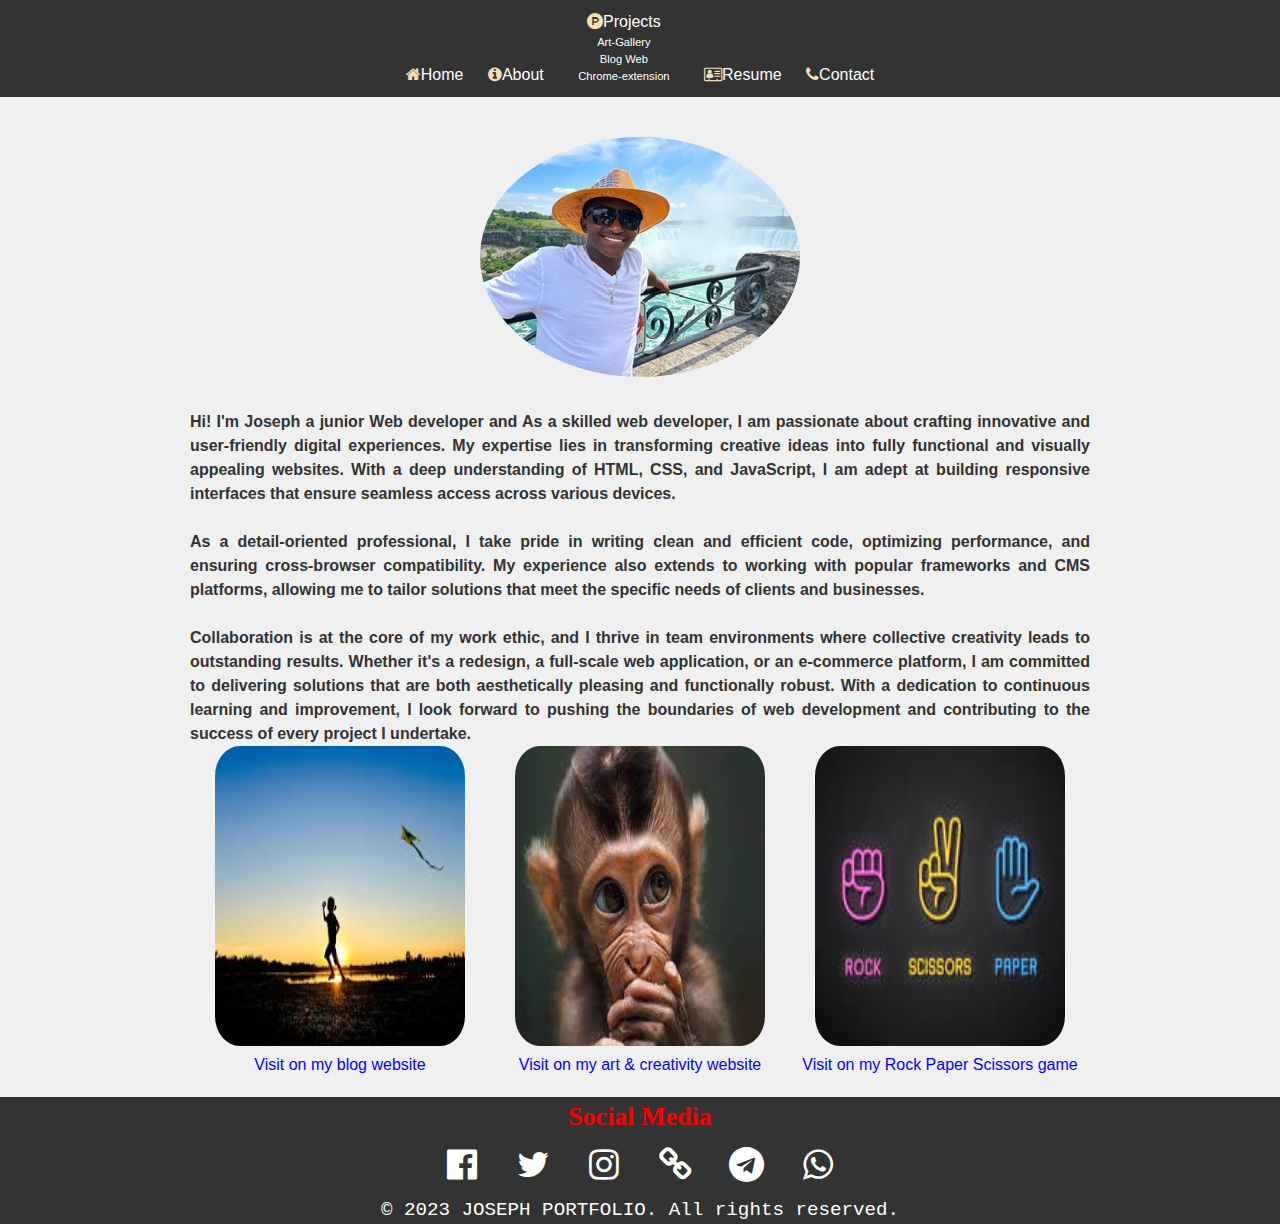
==== index.html @ 6ce1bfdc "commit changes" ====
<!DOCTYPE html>
<html lang="en">
<head>
  <meta charset="UTF-8">
  <meta name="viewport" content="width=device-width, initial-scale=1.0">
  <link rel="stylesheet" href="https://cdnjs.cloudflare.com/ajax/libs/font-awesome/4.7.0/css/font-awesome.min.css">
  <script src="javascript.js" defer></script>
  <link rel="stylesheet" href="style.css">
  <title>PORTFOLIO WEBSITE</title>
</head>
<body>
  <header>
    <nav class="navbar">
      <div class="navbar-toggle" onclick="toggleMenu()">
        <div class="bar"></div>
        <div class="bar"></div>
        <div class="bar"></div>
      </div>
      <ul class="navbar-menu" id="menu">
        <li class="menu"><a href="#"><i class="fa fa-home" style="color: wheat;"></i>Home</a></li>
        <li class="menu"><a href="about.html"><i class="fa fa-info-circle" style="color: wheat;"></i>About</a></li>
        <li class="menu"><a href="#"><i class="fa fa-product-hunt" style="color: wheat;"></i>Projects</a>
            <ul class="sub-menu">
              <li><a href="https://developernjoroge.github.io/Responsive-Art-Gallery/">Art-Gallery</a></li>
              <li><a href="https://developernjoroge.github.io/BLOG/">Blog Web</a></li>
              <li><a href="https://developernjoroge.github.io/Daily-Planner-chrome-extension/">Chrome-extension</a></li>
            </ul>
        </li>
        <li class="menu"><a href="resume.html"><i class="fa fa-address-card-o" style="color: wheat;"></i>Resume</a></li>
        <li class="menu"><a href="contact.html"><i class="fa fa-phone" style="color: wheat;"></i>Contact</a></li>
      </ul>
    </nav>
  </header>
  <main>
    <div class="container-content">
      <h1 class="img">
        <img src="image.jpeg" alt="" style="margin: 10px; padding: 10px; border-radius: 90%;">
      </h1>
      <h2>
        Hi! I'm Joseph a junior Web developer and As a skilled web developer, I am passionate about crafting innovative and user-friendly digital experiences. My expertise lies in transforming creative ideas into fully functional and visually appealing websites. With a deep understanding of HTML, CSS, and JavaScript, I am adept at building responsive interfaces that ensure seamless access across various devices.
        <br><br>
        As a detail-oriented professional, I take pride in writing clean and efficient code, optimizing performance, and ensuring cross-browser compatibility. My experience also extends to working with popular frameworks and CMS platforms, allowing me to tailor solutions that meet the specific needs of clients and businesses.
        <br><br>
        Collaboration is at the core of my work ethic, and I thrive in team environments where collective creativity leads to outstanding results. Whether it's a redesign, a full-scale web application, or an e-commerce platform, I am committed to delivering solutions that are both aesthetically pleasing and functionally robust. With a dedication to continuous learning and improvement, I look forward to pushing the boundaries of web development and contributing to the success of every project I undertake.        
      </h2>
    <section class="gallery">
      <article class="photo-card">
        <figure>
          <a href="https://developernjoroge.github.io/BLOG/" target="_blank"><img src="image-1.jpg" alt=""></a>
          <p style="color: blue;">Visit on my blog website</p>
        </figure>
      </article>

      <article class="photo-card">
        <figure>
          <a href="https://developernjoroge.github.io/Responsive-Art-Gallery/" target="_blank"><img src="pic-4.jpg" alt=""></a>
          <p style="color: blue;">Visit on my art & creativity website</p>
        </figure>
      </article>

      <article class="photo-card">
        <figure>
          <a href="https://developernjoroge.github.io/Rock-paper-Scissors-/" target="_blank"><img src="images (1).jpg" alt=""></a>
          <p style="color: blue;">Visit on my Rock Paper Scissors game</p>
        </figure>
      </article> 
    </section>
    </div>
  </main>
   <footer class="footer">
      <div class="social-media">
        <h1>Social Media</h1> 
        <ul>
          <a href="https://www.facebook.com/" target="_blank"><i class="fa fa-facebook-official"></i></a>
          <a href="https://www.twitter.com/" target="_blank"><i class="fa fa-twitter"></i></a>
          <a href="https://www.instagram.com/" target="_blank"><i class="fa fa-instagram"></i></a>
          <a href="https://www.linkedIn.com/" target="_blank"><i class="fa fa-link"></i></a>
          <a href="https://www.telegram-messenger.com/" target="_blank"><i class="fa fa-telegram"></i></a>
          <a href="https://www.WhatsApp.com/" target="_blank"><i class="fa fa-whatsapp"></i></a>
        </ul>
      </div> 
      <p style="color: white;  font-size: 1.2rem; font-family: 'Courier New', Courier, monospace;">&copy; 2023 JOSEPH PORTFOLIO. All rights reserved.</p>  
  </footer> 
</body>
</html>
---- style.css ----
* {
  margin: 0;
  padding: 0;
}

body {
  font-family: Arial, sans-serif;
  background-color: #f0f0f0;
  color: #333;
  line-height: 1.5;
  width: 100%;
}


header {
  background-color: #333;
  padding: 10px;
  color: #fff;
}

nav ul {
  list-style-type: none;
  text-align: center;
}

nav ul li {
  display: inline-block;
  margin: 0 10px;
}

nav ul li a {
  text-decoration: none;
  color: #fff;
}

nav ul li a:hover{
  transform: scale(1.25);
  color: red;
	font-size: 15px;
}

.navbar-toggle {
  display: none;
  cursor: pointer;
}

.bar {
  width: 25px;
  height: 2px;
  background-color: #fff;
  margin: 5px 0;
}

@media (max-width: 768px) {
  .navbar-toggle {
    display: block;
  }
  
  .navbar-menu {
    display: none;
    flex-direction: column;
    align-items: flex-start;
    background-color: #333;
		;
    padding: 10px;
    margin-top: 10px;
  }
  
  .navbar-menu li {
    margin-right: 0;
    margin-bottom: 10px;
  }
  
  .navbar-menu li a {
    display: block;
  }
	
}

.img{
	text-align: center;
}

h2{
	text-align: justify;
	font-size: 1rem;
}

.container-content{
	max-width: 900px;
	margin: 0 auto;
	padding: 20px;
}

.container {
	max-width: 600px;
	margin: 0 auto;
	padding: 20px;
}

form {
	margin-bottom: 20px;
}

label {
	display: block;
	margin-bottom: 10px;
}

.gallery {
  display: grid;
  grid-template-columns: repeat(auto-fit, minmax(300px, 1fr));
  justify-content: center;
  cursor: pointer;
}

.photo-card {
  flex: 1;
  text-align: center;
  transition: transform 0.3s ease-in-out;
}

.photo-card img{
  width: 250px;
  height: 300px;
  border-radius: 10%;
}

.photo-card:hover {
  transform: scale(1.03);
}

input,
textarea {
	width: 100%;
	padding: 10px;
	margin-bottom: 10px;
}

button {
	background-color: #333;
	color: red;
	padding: 10px 20px;
	border: none;
	cursor: pointer;
}

button:hover {
	background-color: #555;
}

.footer{
	width: 100%;
	position: absolute;
	background-color: #333;
	font-size: 13px;
	color: #ff0000;
	font-family: cursive;
	text-align: center;
}

.social-media a{
	height: 40px;
	width: 48px;
	display: inline-block;
	background-color: transparent;
	text-align: center;
	line-height: 40px;
	color: white;
	transition: all 0.3s;
	margin: 10px 10px 10px 10px;
	border-radius: 50%;
	font-size: 35px;
}
.social-media a i:hover{
	color: wheat;
	transform: scale(1.25);
	background-color: red;
	border-radius: 50%;
}


.sub-menu li {
  display: block;
  font-size: 0.7rem;
}
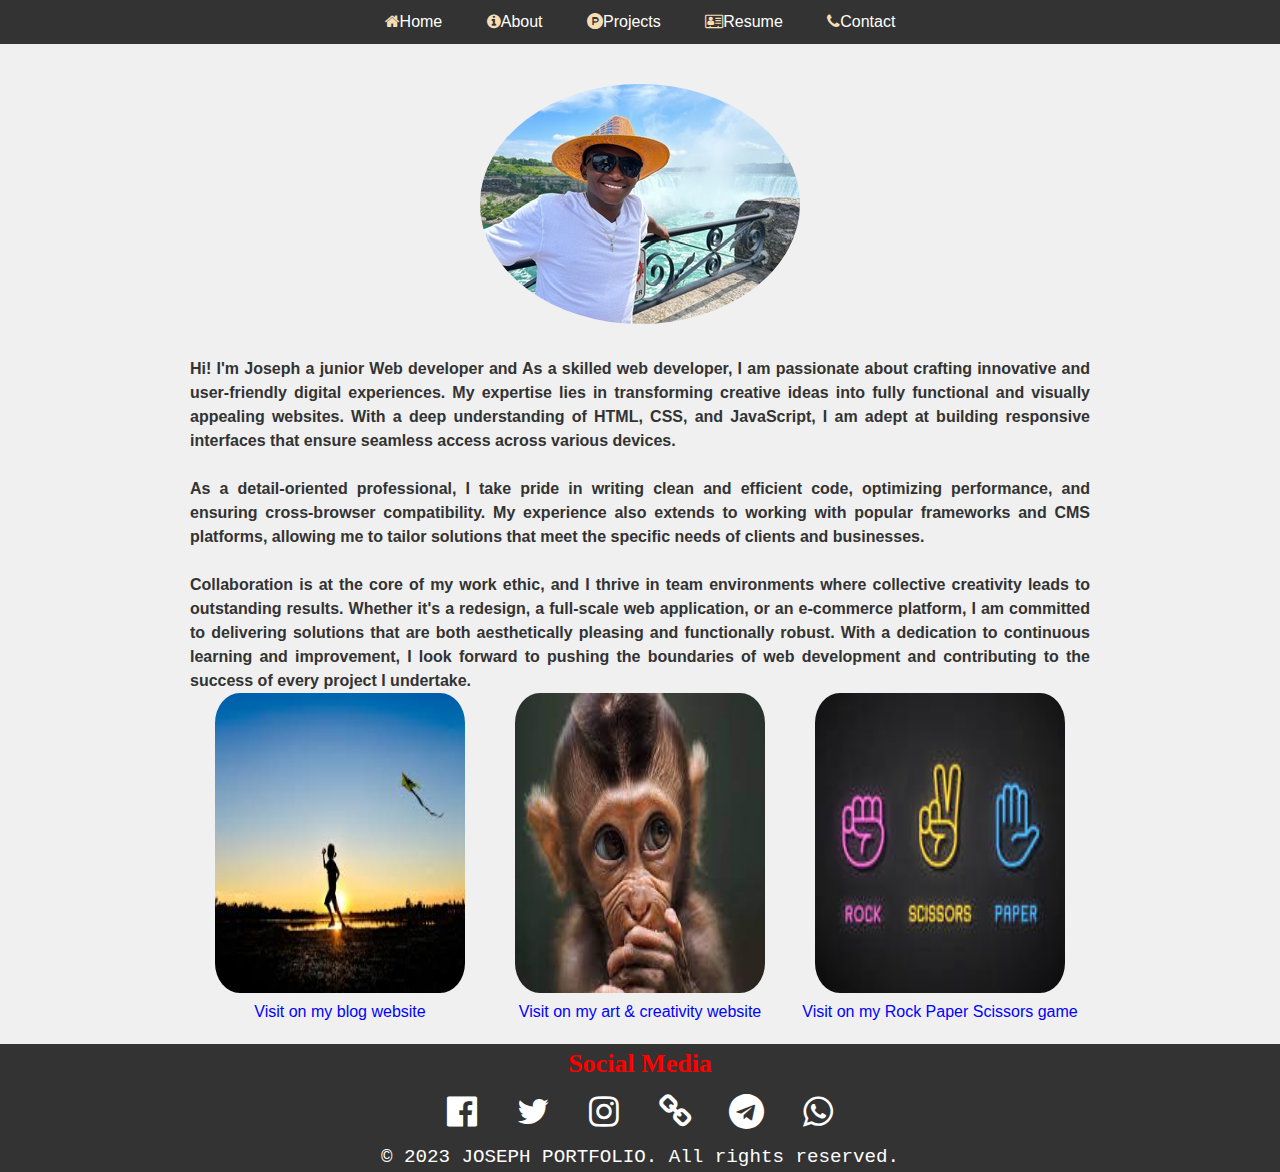
==== commit c5047121: "commit changes" ====
--- a/index.html
+++ b/index.html
@@ -20,11 +20,13 @@
         <li class="menu"><a href="#"><i class="fa fa-home" style="color: wheat;"></i>Home</a></li>
         <li class="menu"><a href="about.html"><i class="fa fa-info-circle" style="color: wheat;"></i>About</a></li>
         <li class="menu"><a href="#"><i class="fa fa-product-hunt" style="color: wheat;"></i>Projects</a>
-            <ul class="sub-menu">
+          <div class="sub-menu">
+            <ul>
               <li><a href="https://developernjoroge.github.io/Responsive-Art-Gallery/">Art-Gallery</a></li>
               <li><a href="https://developernjoroge.github.io/BLOG/">Blog Web</a></li>
               <li><a href="https://developernjoroge.github.io/Daily-Planner-chrome-extension/">Chrome-extension</a></li>
             </ul>
+          </div>
         </li>
         <li class="menu"><a href="resume.html"><i class="fa fa-address-card-o" style="color: wheat;"></i>Resume</a></li>
         <li class="menu"><a href="contact.html"><i class="fa fa-phone" style="color: wheat;"></i>Contact</a></li>
--- a/style.css
+++ b/style.css
@@ -25,7 +25,7 @@
 
 nav ul li {
   display: inline-block;
-  margin: 0 10px;
+  margin: 0 20px;
 }
 
 nav ul li a {
@@ -37,6 +37,30 @@
   transform: scale(1.25);
   color: red;
 	font-size: 15px;
+}
+
+.sub-menu{
+  display: none;
+}
+
+nav ul li:hover .sub-menu{
+  display: block;
+  position: absolute;
+  background-color: #333;
+}
+
+nav ul li:hover .sub-menu ul li{
+  display: block;
+  font-size: 0.8rem;
+  transform: scale(0.9);
+  width: 95px;
+  margin: 15px;
+  text-align: left;
+  border-bottom: 1px dotted #fff;
+}
+
+nav ul li:hover .sub-menu ul li:last-child{
+  border-bottom: none;
 }
 
 .navbar-toggle {
@@ -177,10 +201,4 @@
 	transform: scale(1.25);
 	background-color: red;
 	border-radius: 50%;
-}
-
-
-.sub-menu li {
-  display: block;
-  font-size: 0.7rem;
 }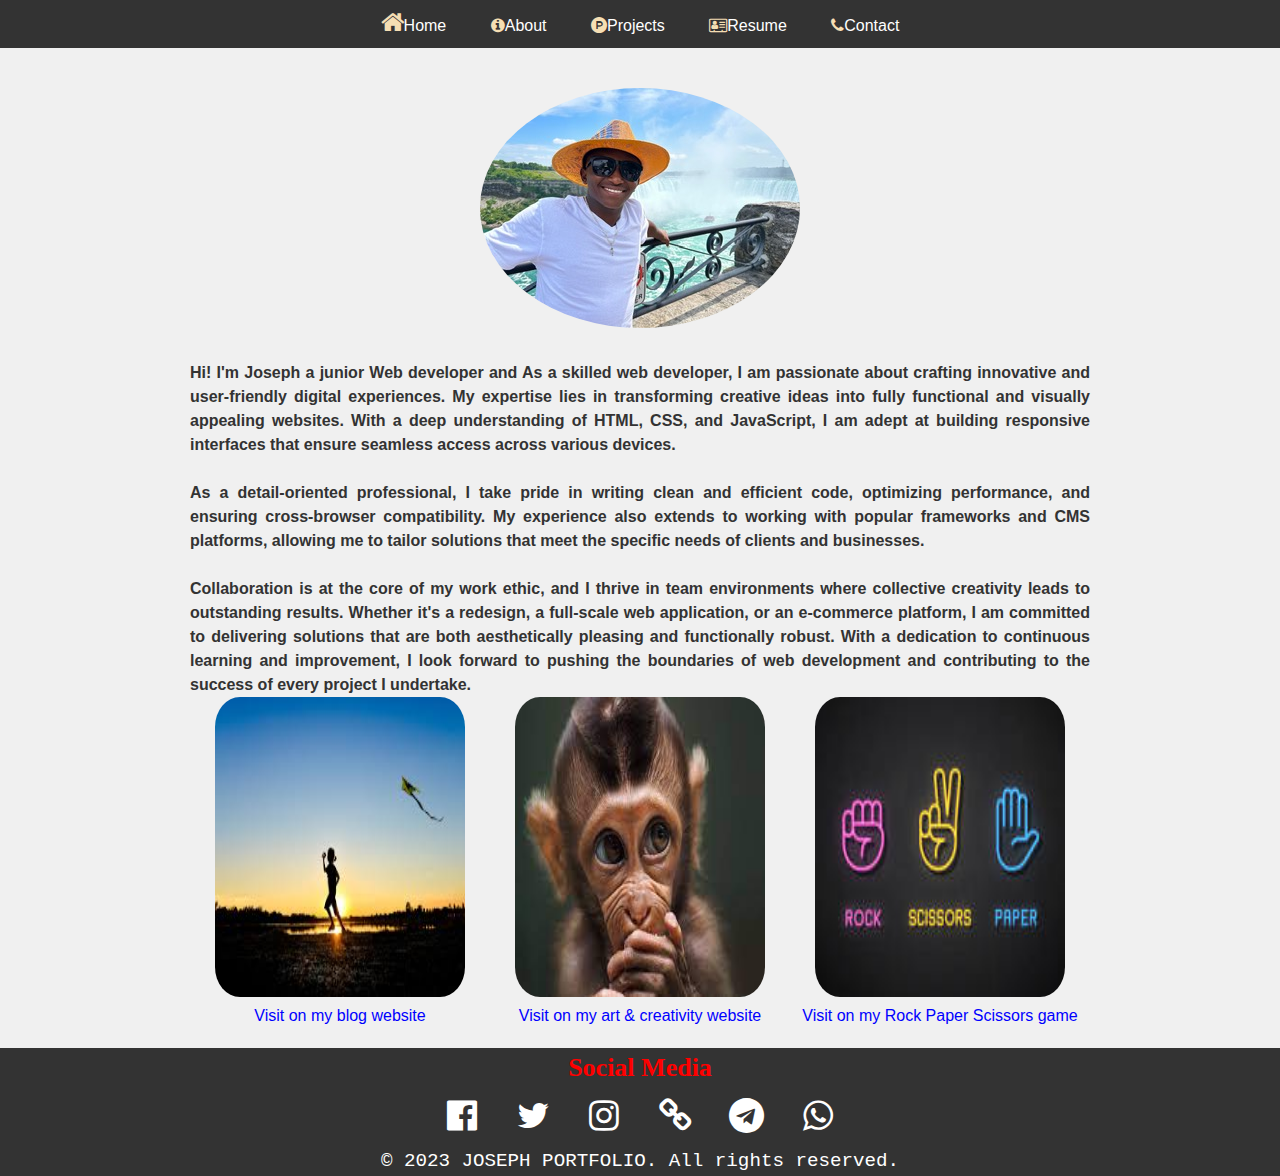
==== commit cd2dc8ad: "commit changes" ====
--- a/index.html
+++ b/index.html
@@ -17,7 +17,7 @@
         <div class="bar"></div>
       </div>
       <ul class="navbar-menu" id="menu">
-        <li class="menu"><a href="#"><i class="fa fa-home" style="color: wheat;"></i>Home</a></li>
+        <li class="menu"><a href="#"><i class="fa fa-home" style="color: wheat; font-size: 25px;"></i>Home</a></li>
         <li class="menu"><a href="about.html"><i class="fa fa-info-circle" style="color: wheat;"></i>About</a></li>
         <li class="menu"><a href="#"><i class="fa fa-product-hunt" style="color: wheat;"></i>Projects</a>
           <div class="sub-menu">
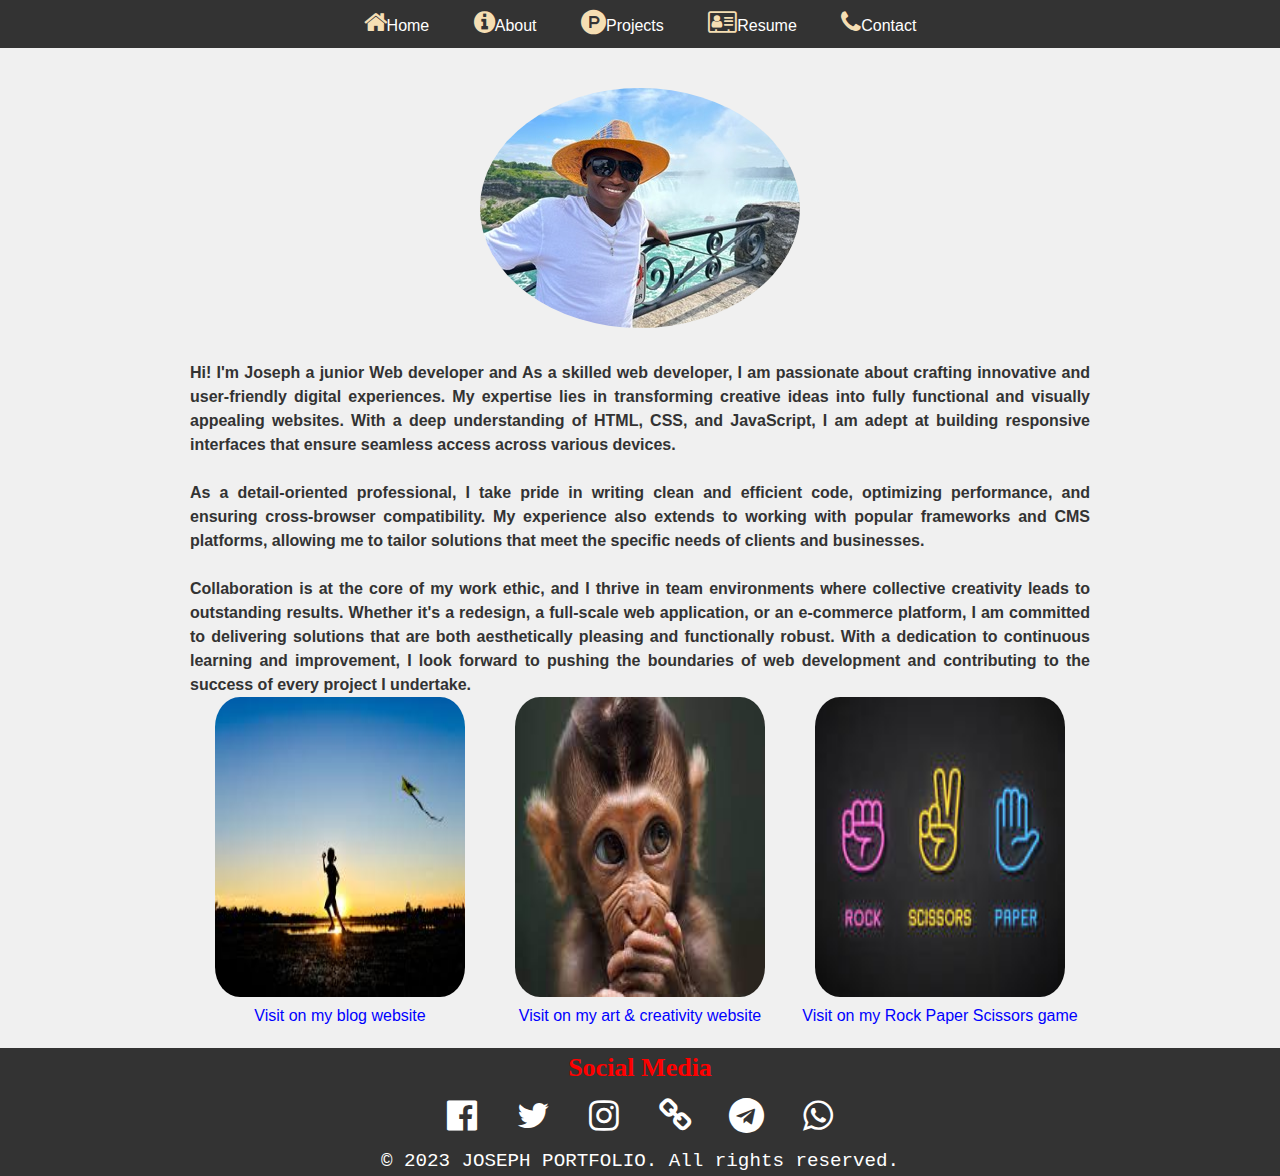
==== commit f7db4869: "commit changes" ====
--- a/index.html
+++ b/index.html
@@ -18,8 +18,8 @@
       </div>
       <ul class="navbar-menu" id="menu">
         <li class="menu"><a href="#"><i class="fa fa-home" style="color: wheat; font-size: 25px;"></i>Home</a></li>
-        <li class="menu"><a href="about.html"><i class="fa fa-info-circle" style="color: wheat;"></i>About</a></li>
-        <li class="menu"><a href="#"><i class="fa fa-product-hunt" style="color: wheat;"></i>Projects</a>
+        <li class="menu"><a href="about.html"><i class="fa fa-info-circle" style="color: wheat; font-size: 25px;"></i>About</a></li>
+        <li class="menu"><a href="#"><i class="fa fa-product-hunt" style="color: wheat; font-size: 25px;"></i>Projects</a>
           <div class="sub-menu">
             <ul>
               <li><a href="https://developernjoroge.github.io/Responsive-Art-Gallery/">Art-Gallery</a></li>
@@ -28,8 +28,8 @@
             </ul>
           </div>
         </li>
-        <li class="menu"><a href="resume.html"><i class="fa fa-address-card-o" style="color: wheat;"></i>Resume</a></li>
-        <li class="menu"><a href="contact.html"><i class="fa fa-phone" style="color: wheat;"></i>Contact</a></li>
+        <li class="menu"><a href="resume.html"><i class="fa fa-address-card-o" style="color: wheat; font-size: 25px;"></i>Resume</a></li>
+        <li class="menu"><a href="contact.html"><i class="fa fa-phone" style="color: wheat; font-size: 25px;"></i>Contact</a></li>
       </ul>
     </nav>
   </header>
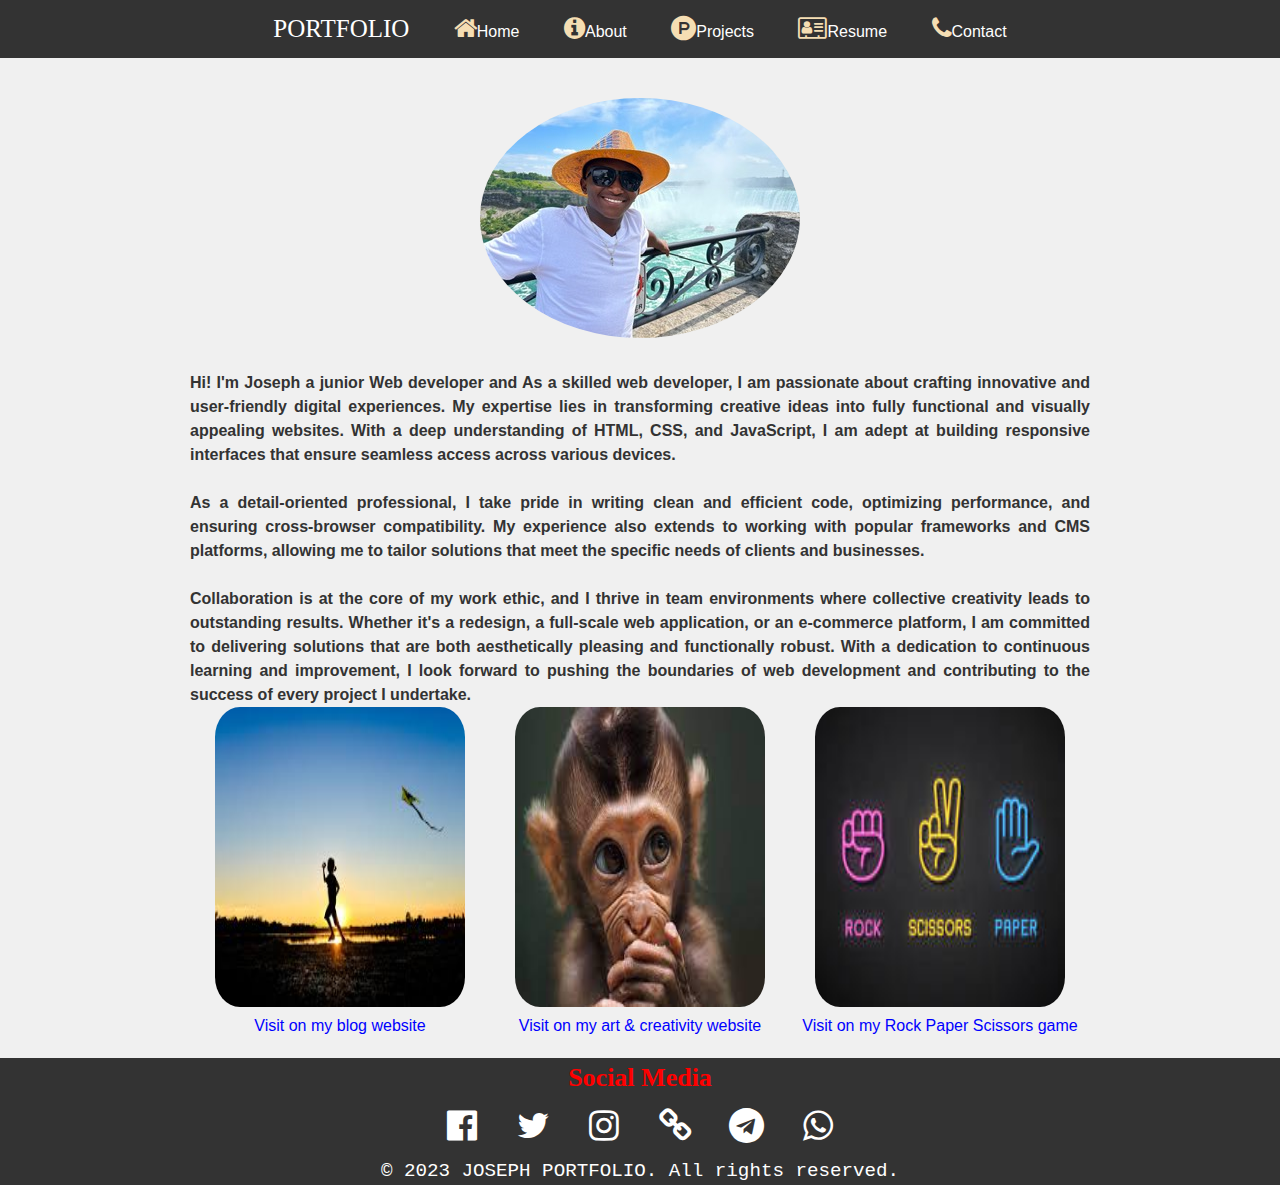
==== commit 5974f5a6: "commit changes" ====
--- a/index.html
+++ b/index.html
@@ -6,6 +6,7 @@
   <link rel="stylesheet" href="https://cdnjs.cloudflare.com/ajax/libs/font-awesome/4.7.0/css/font-awesome.min.css">
   <script src="javascript.js" defer></script>
   <link rel="stylesheet" href="style.css">
+  <link rel="shortcut icon" href="image-2.jpg">
   <title>PORTFOLIO WEBSITE</title>
 </head>
 <body>
@@ -17,6 +18,7 @@
         <div class="bar"></div>
       </div>
       <ul class="navbar-menu" id="menu">
+        <li class="menu" style="font-family:fantasy; font-size: 25px;">PORTFOLIO</li>
         <li class="menu"><a href="#"><i class="fa fa-home" style="color: wheat; font-size: 25px;"></i>Home</a></li>
         <li class="menu"><a href="about.html"><i class="fa fa-info-circle" style="color: wheat; font-size: 25px;"></i>About</a></li>
         <li class="menu"><a href="#"><i class="fa fa-product-hunt" style="color: wheat; font-size: 25px;"></i>Projects</a>
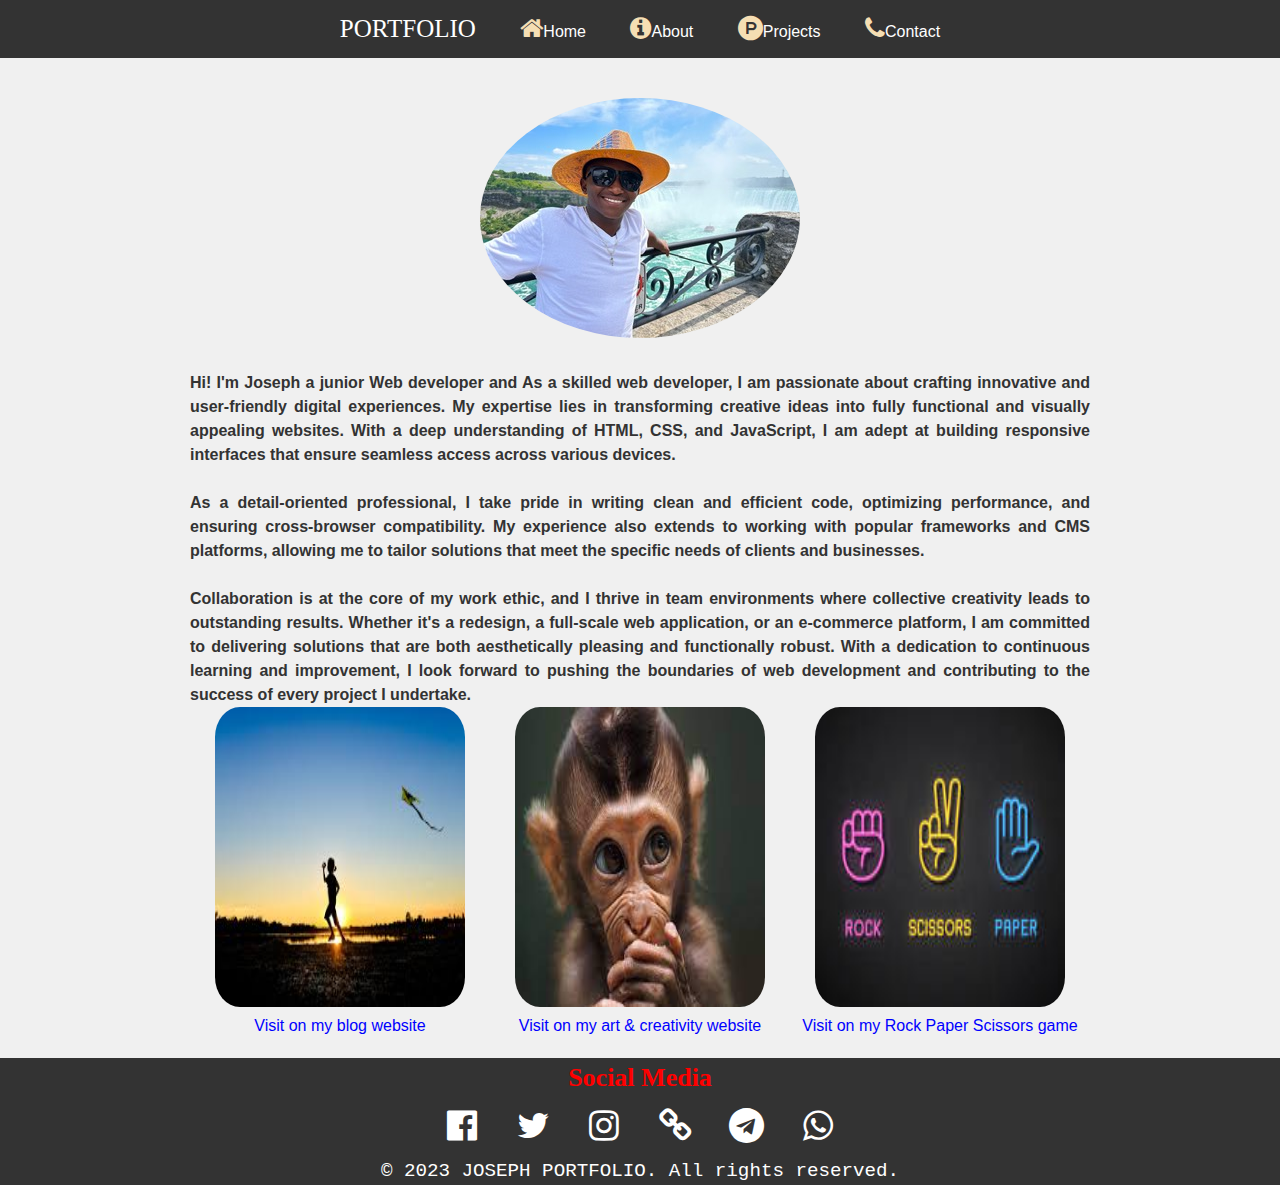
==== commit f6fe157e: "Update index.html" ====
--- a/index.html
+++ b/index.html
@@ -30,7 +30,7 @@
             </ul>
           </div>
         </li>
-        <li class="menu"><a href="resume.html"><i class="fa fa-address-card-o" style="color: wheat; font-size: 25px;"></i>Resume</a></li>
+<!--         <li class="menu"><a href="resume.html"><i class="fa fa-address-card-o" style="color: wheat; font-size: 25px;"></i>Resume</a></li> -->
         <li class="menu"><a href="contact.html"><i class="fa fa-phone" style="color: wheat; font-size: 25px;"></i>Contact</a></li>
       </ul>
     </nav>
@@ -86,4 +86,4 @@
       <p style="color: white;  font-size: 1.2rem; font-family: 'Courier New', Courier, monospace;">&copy; 2023 JOSEPH PORTFOLIO. All rights reserved.</p>  
   </footer> 
 </body>
-</html>+</html>
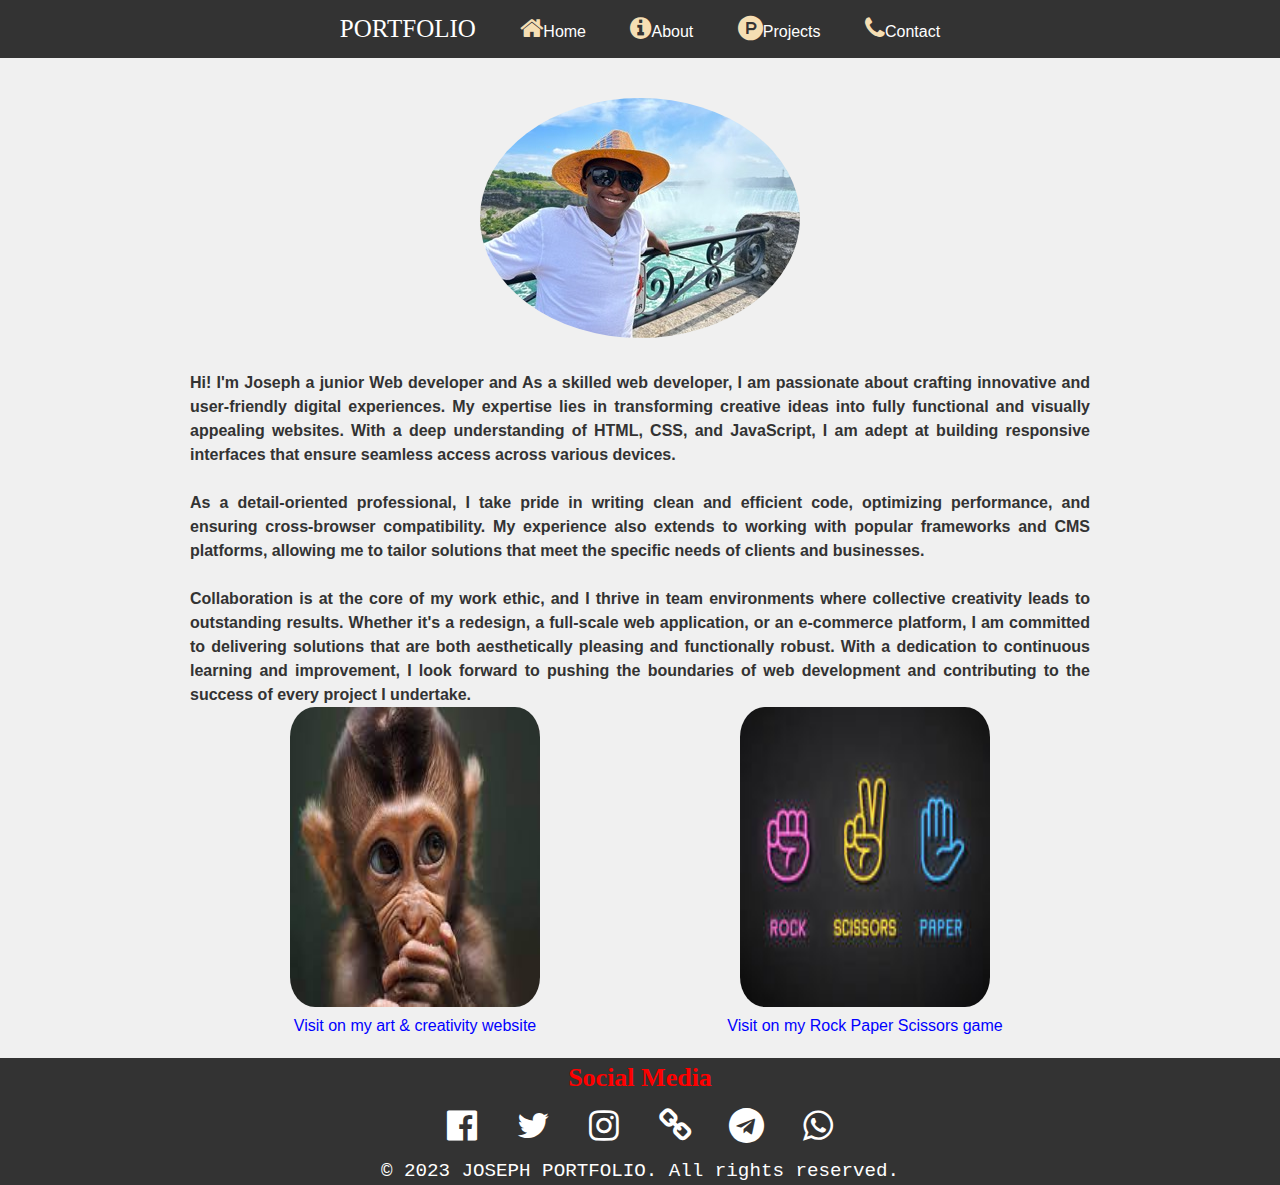
==== commit f2ddfe2c: "Update index.html" ====
--- a/index.html
+++ b/index.html
@@ -48,12 +48,12 @@
         Collaboration is at the core of my work ethic, and I thrive in team environments where collective creativity leads to outstanding results. Whether it's a redesign, a full-scale web application, or an e-commerce platform, I am committed to delivering solutions that are both aesthetically pleasing and functionally robust. With a dedication to continuous learning and improvement, I look forward to pushing the boundaries of web development and contributing to the success of every project I undertake.        
       </h2>
     <section class="gallery">
-      <article class="photo-card">
+<!--       <article class="photo-card">
         <figure>
           <a href="https://developernjoroge.github.io/BLOG/" target="_blank"><img src="image-1.jpg" alt=""></a>
           <p style="color: blue;">Visit on my blog website</p>
         </figure>
-      </article>
+      </article> -->
 
       <article class="photo-card">
         <figure>
